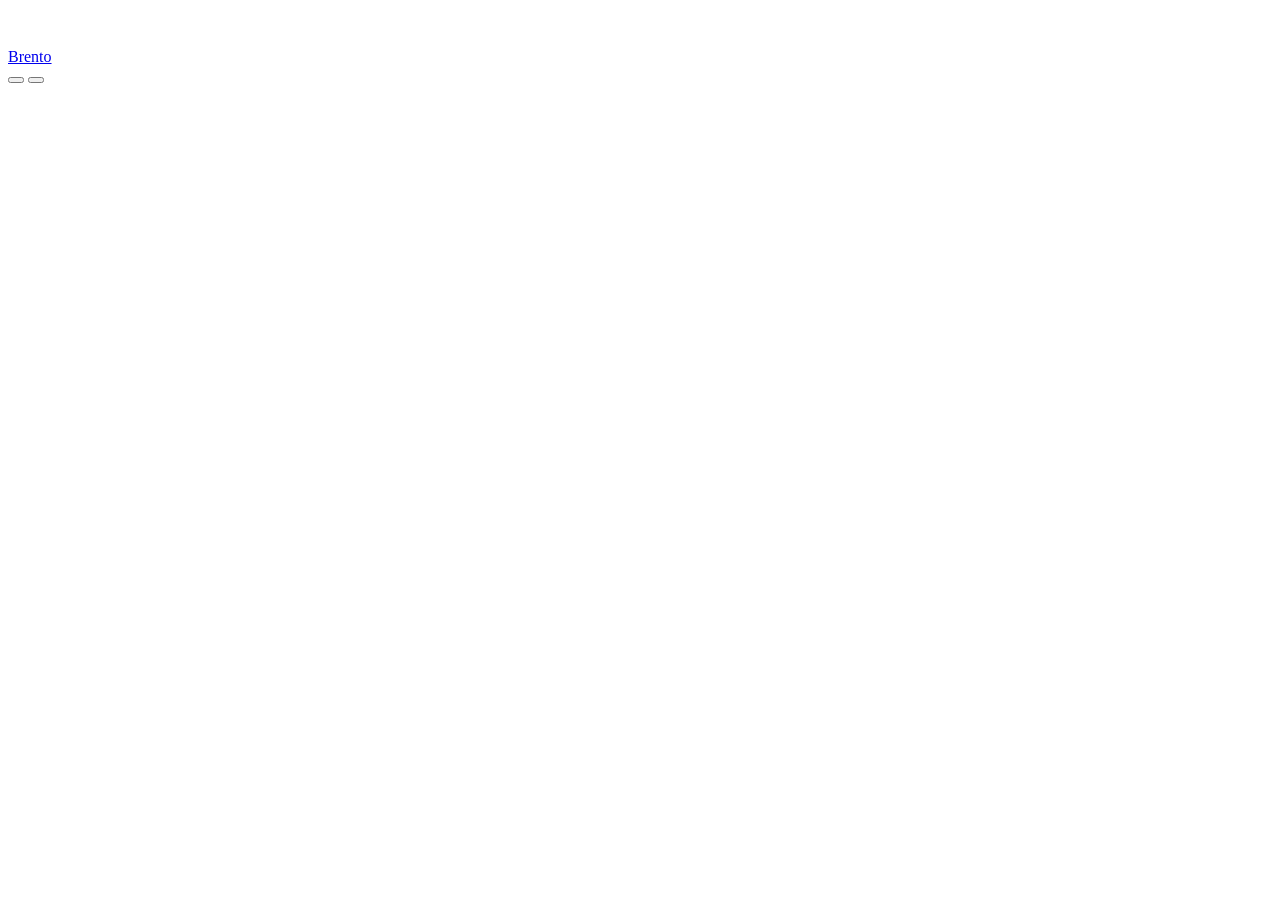
==== web/index.html @ 8b54b2f3 "Brento 0.1.0: a local dashboard that tells you what needs you today The first public version. Home f" ====
<!doctype html>
<html lang="en" data-motion="full">
<head>
  <meta charset="utf-8">
  <meta name="viewport" content="width=device-width, initial-scale=1, viewport-fit=cover">
  <meta name="theme-color" content="#0b0e15">
  <title>Brento</title>
  <link rel="icon" href="/icon.svg" type="image/svg+xml">
  <!-- Lets the browser install this as its own app window. Credentials, so the key cookie goes along off loopback. -->
  <link rel="manifest" href="/manifest.webmanifest" crossorigin="use-credentials">
  <!-- iPhone and iPad: "Add to Home Screen" makes Brento its own app with this icon and no Safari bars. -->
  <link rel="apple-touch-icon" href="/apple-touch-icon.png">
  <meta name="apple-mobile-web-app-capable" content="yes">
  <meta name="mobile-web-app-capable" content="yes">
  <meta name="apple-mobile-web-app-title" content="Brento">
  <meta name="apple-mobile-web-app-status-bar-style" content="black">
  <link rel="stylesheet" href="/style.css">
</head>
<body>
  <div id="ambient" aria-hidden="true"><canvas id="amb-a" width="64" height="36"></canvas><canvas id="amb-b" width="64" height="36"></canvas></div>
  <div id="app">
    <header class="top">
      <a class="brand" href="#home" aria-label="Brento, go to Home"><span class="brand-mark" aria-hidden="true"></span><span>Brento</span></a>
      <button class="btn icon back" type="button" id="back" aria-label="Back" title="Back (Alt ←, Backspace)" hidden></button>
      <span class="crumb" id="crumb"></span>
      <div class="top-right">
        <div class="clock"><strong id="clock"></strong><span id="date"></span></div>
        <button class="btn icon" type="button" id="refresh" aria-label="Refresh now" title="Refresh now (R)"></button>
        <button class="btn icon" type="button" id="open-palette" aria-label="Search, Control K" title="Search (Ctrl K)"></button>
      </div>
    </header>
    <section class="strip" id="strip" aria-label="Days. Open one to see what is on it"></section>
    <main id="view" tabindex="-1"></main>
  </div>
  <nav id="dock" aria-label="Main. Right-click for dock options"></nav>
  <div id="dock-menu" class="ctx" role="menu" aria-label="Dock" hidden></div>

  <div id="palette" class="overlay" hidden>
    <div class="palette-box" role="dialog" aria-modal="true" aria-label="Jump to">
      <input id="palette-input" type="text" placeholder="Jump to a page, project, tool or note" autocomplete="off" spellcheck="false">
      <ul id="palette-list" role="listbox"></ul>
      <p class="palette-foot"><kbd>↑</kbd><kbd>↓</kbd> choose <kbd>↵</kbd> open <kbd>Esc</kbd> close</p>
    </div>
  </div>

  <div id="tools" class="overlay" hidden>
    <div class="tools-box" role="dialog" aria-modal="true" aria-label="All tools">
      <header class="tools-head">
        <h2>All tools</h2>
        <p>What we built. Opens beside this page, signed in as you. The star puts a tool in the dock. Outside apps such as WhatsApp or Slack: the + in the dock.</p>
        <button class="btn icon" type="button" id="tools-close" aria-label="Close">×</button>
      </header>
      <div id="tools-list"></div>
      <form id="tools-add" class="tools-add">
        <input id="tool-name" type="text" placeholder="Name" maxlength="40" aria-label="Tool name" autocomplete="off">
        <input id="tool-url" type="text" placeholder="https://…" aria-label="Tool link" autocomplete="off" spellcheck="false">
        <input id="tool-group" type="text" placeholder="Group" maxlength="30" aria-label="Group" list="tool-groups" autocomplete="off">
        <datalist id="tool-groups"></datalist>
        <label class="tools-dock"><input id="tool-dock" type="checkbox" checked> In the dock</label>
        <button class="btn primary" type="submit">Add tool</button>
      </form>
      <p class="tools-error" id="tools-error" role="alert"></p>
    </div>
  </div>

  <div id="alert-pop" class="overlay" hidden></div>
  <div id="toast" role="status"></div>
  <script src="/art.js"></script>
  <script src="/app.js"></script>
</body>
</html>
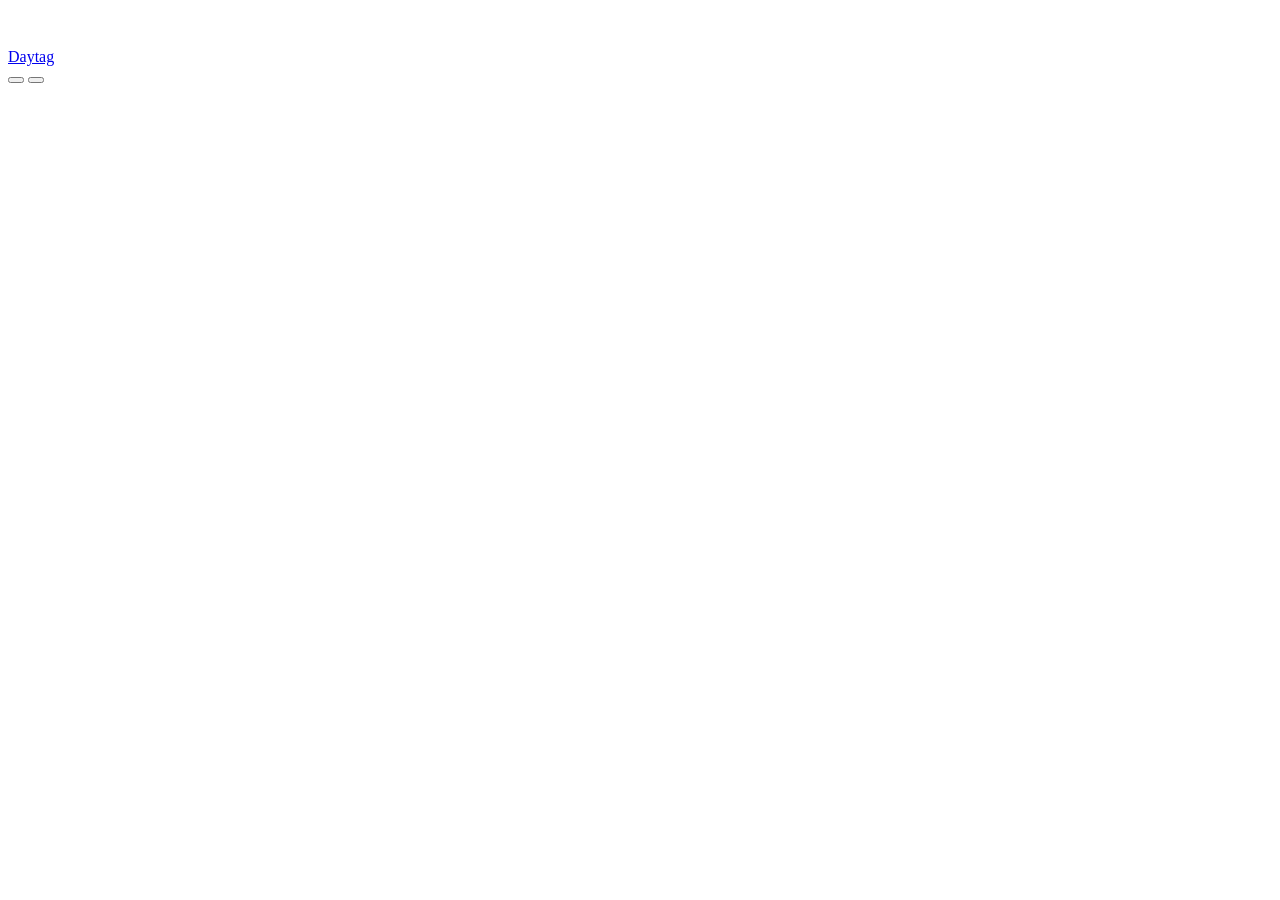
==== commit c37a7595: "Daytag 0.3.0: a new name, sample notes, encrypted links, a privacy page, a package for the Microsoft" ====
--- a/web/index.html
+++ b/web/index.html
@@ -4,15 +4,15 @@
   <meta charset="utf-8">
   <meta name="viewport" content="width=device-width, initial-scale=1, viewport-fit=cover">
   <meta name="theme-color" content="#0b0e15">
-  <title>Brento</title>
+  <title>Daytag</title>
   <link rel="icon" href="/icon.svg" type="image/svg+xml">
-  <!-- Lets the browser install this as its own app window. Credentials, so the key cookie goes along off loopback. -->
-  <link rel="manifest" href="/manifest.webmanifest" crossorigin="use-credentials">
-  <!-- iPhone and iPad: "Add to Home Screen" makes Brento its own app with this icon and no Safari bars. -->
+  <!-- Lets the browser install this as its own app window. -->
+  <link rel="manifest" href="/manifest.webmanifest">
+  <!-- iPhone and iPad: "Add to Home Screen" makes Daytag its own app with this icon and no Safari bars. -->
   <link rel="apple-touch-icon" href="/apple-touch-icon.png">
   <meta name="apple-mobile-web-app-capable" content="yes">
   <meta name="mobile-web-app-capable" content="yes">
-  <meta name="apple-mobile-web-app-title" content="Brento">
+  <meta name="apple-mobile-web-app-title" content="Daytag">
   <meta name="apple-mobile-web-app-status-bar-style" content="black">
   <link rel="stylesheet" href="/style.css">
 </head>
@@ -20,7 +20,7 @@
   <div id="ambient" aria-hidden="true"><canvas id="amb-a" width="64" height="36"></canvas><canvas id="amb-b" width="64" height="36"></canvas></div>
   <div id="app">
     <header class="top">
-      <a class="brand" href="#home" aria-label="Brento, go to Home"><span class="brand-mark" aria-hidden="true"></span><span>Brento</span></a>
+      <a class="brand" href="#home" aria-label="Daytag, go to Home"><span class="brand-mark" aria-hidden="true"></span><span>Daytag</span></a>
       <button class="btn icon back" type="button" id="back" aria-label="Back" title="Back (Alt ←, Backspace)" hidden></button>
       <span class="crumb" id="crumb"></span>
       <div class="top-right">
@@ -66,6 +66,7 @@
   <div id="alert-pop" class="overlay" hidden></div>
   <div id="toast" role="status"></div>
   <script src="/art.js"></script>
+  <script src="/sign.js"></script>
   <script src="/app.js"></script>
 </body>
 </html>
